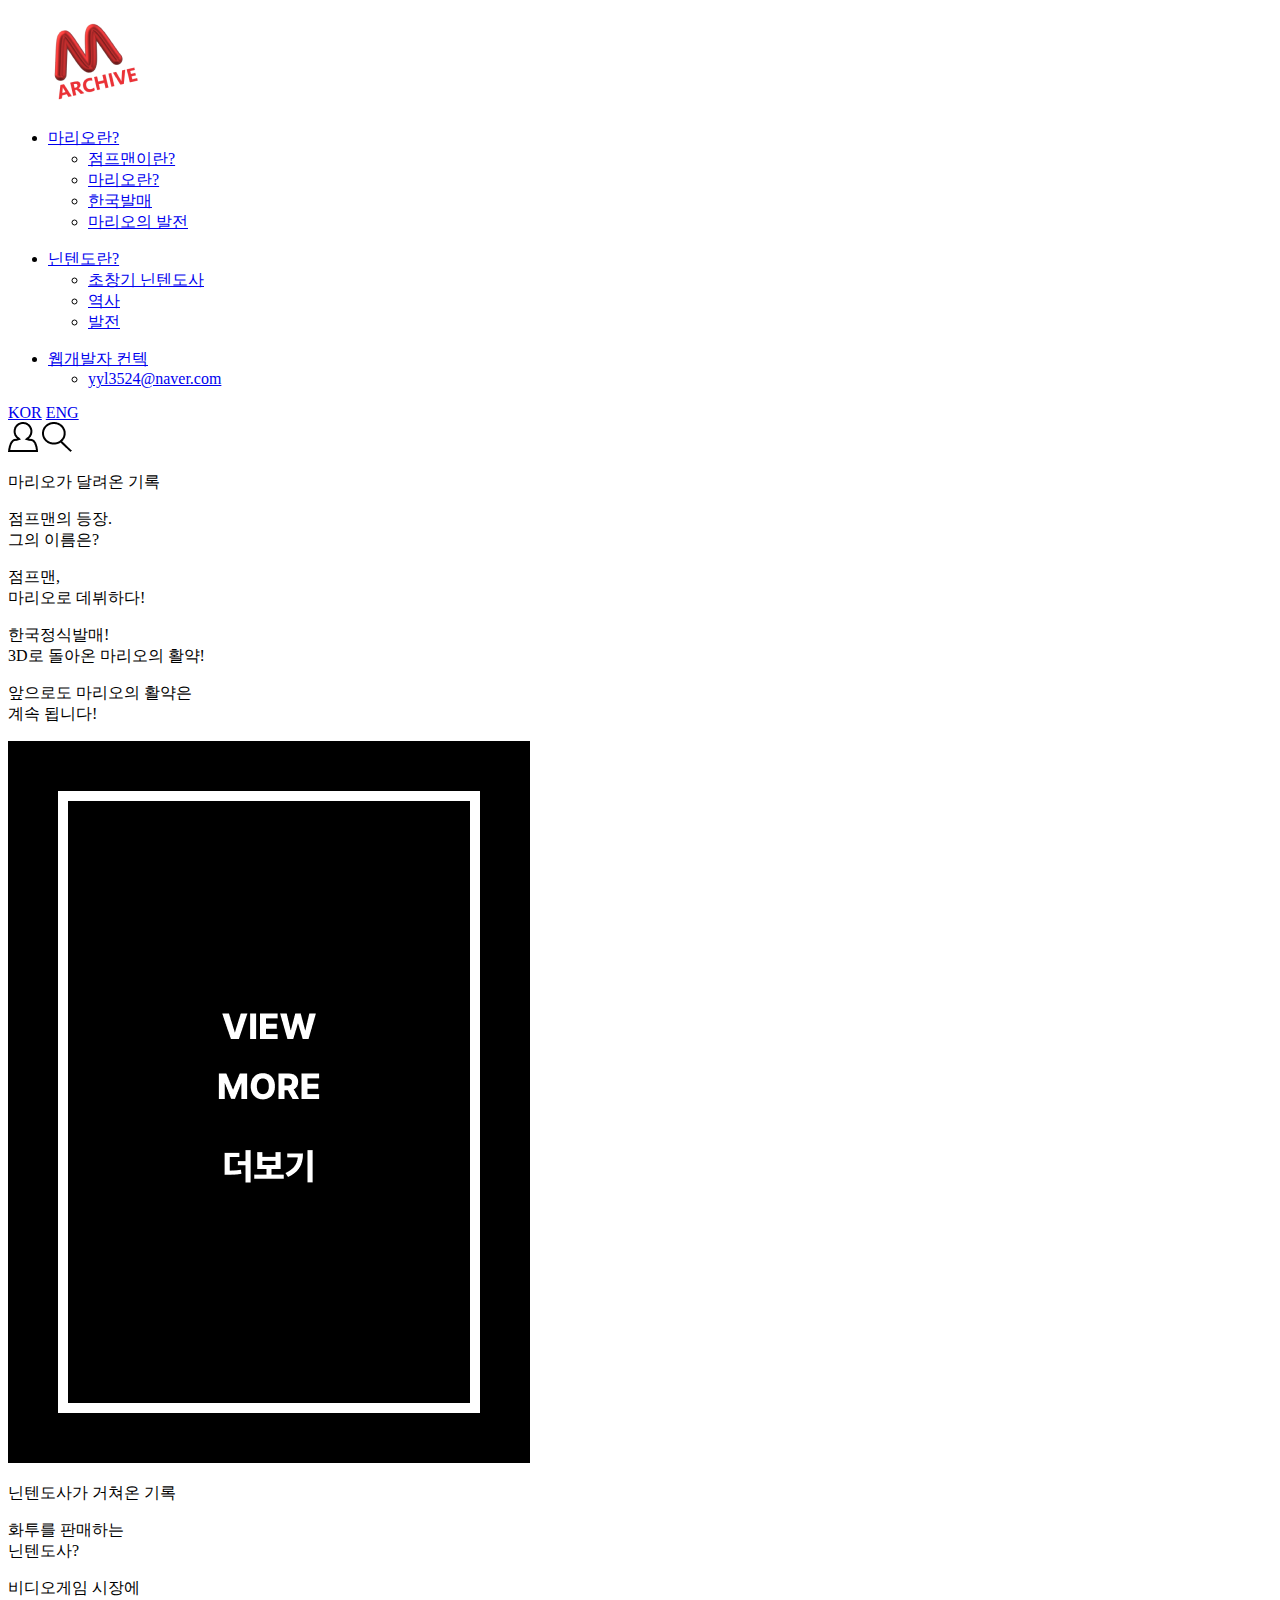
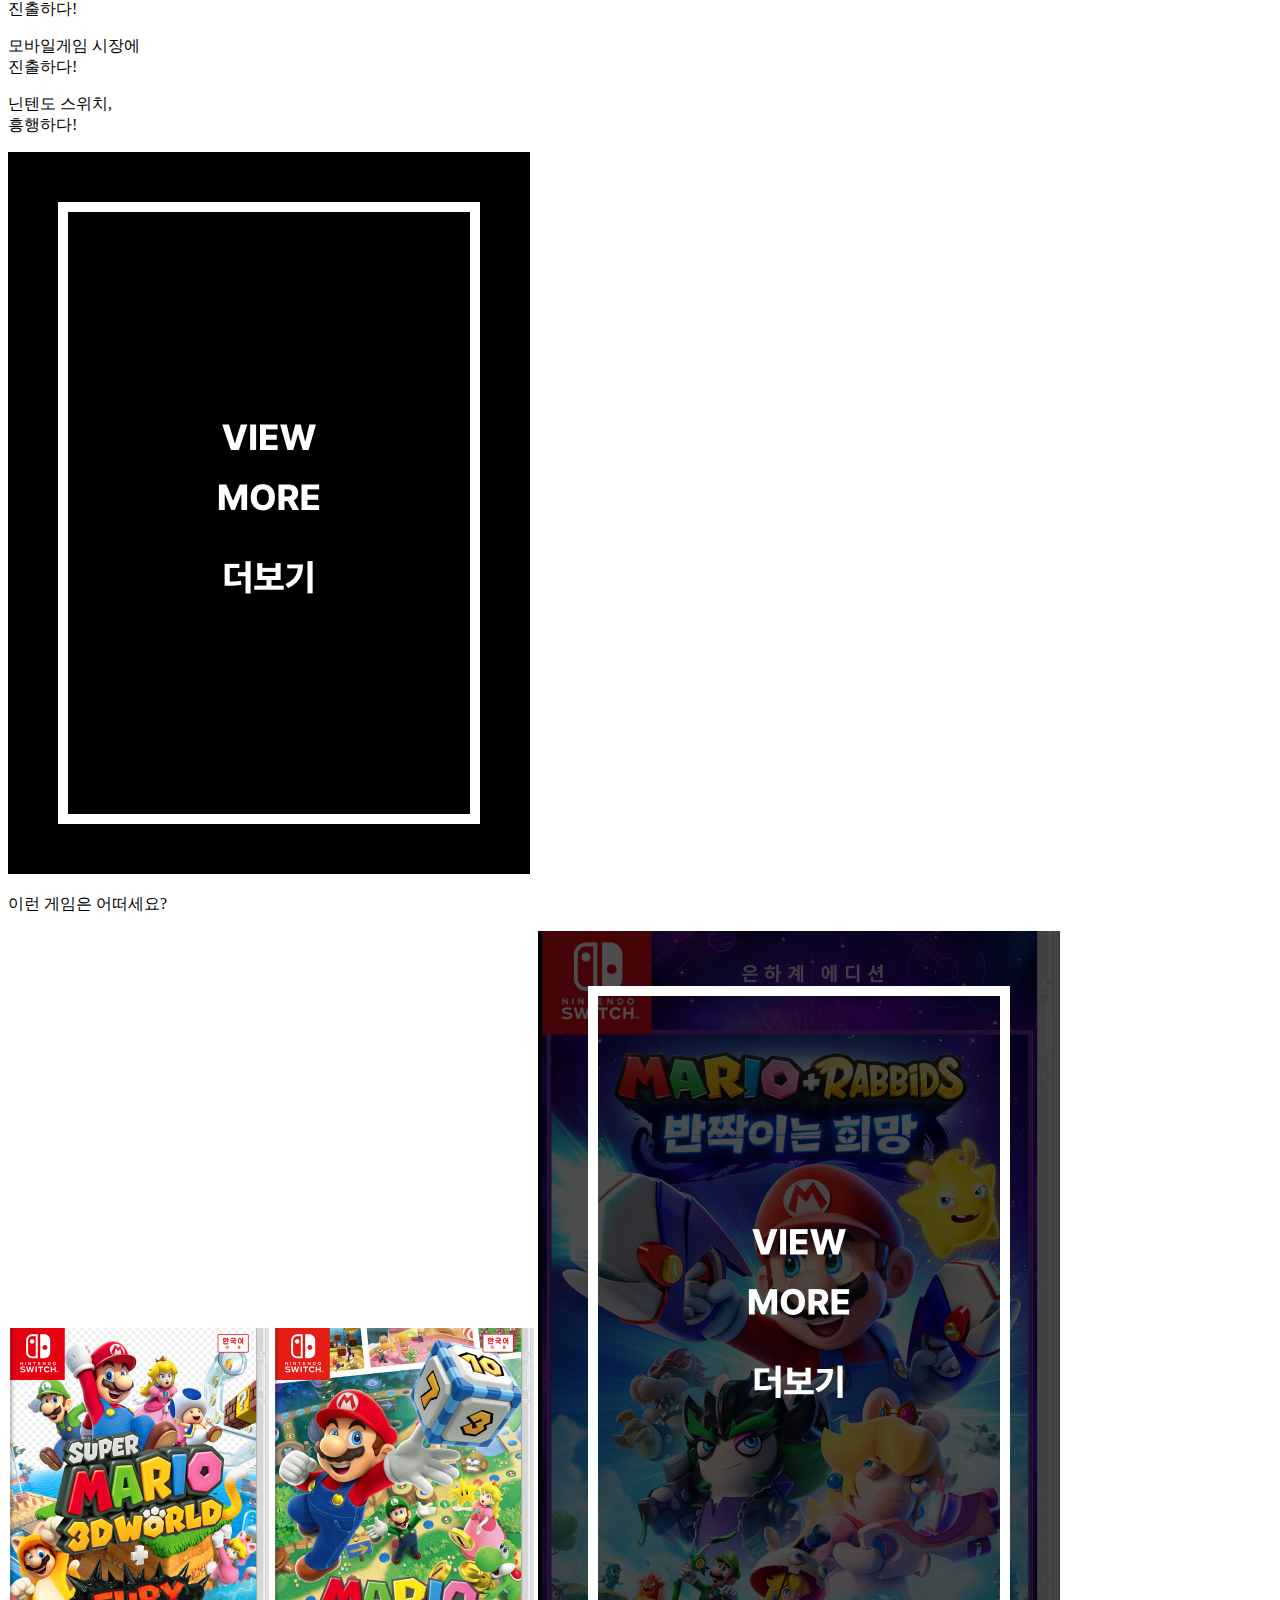
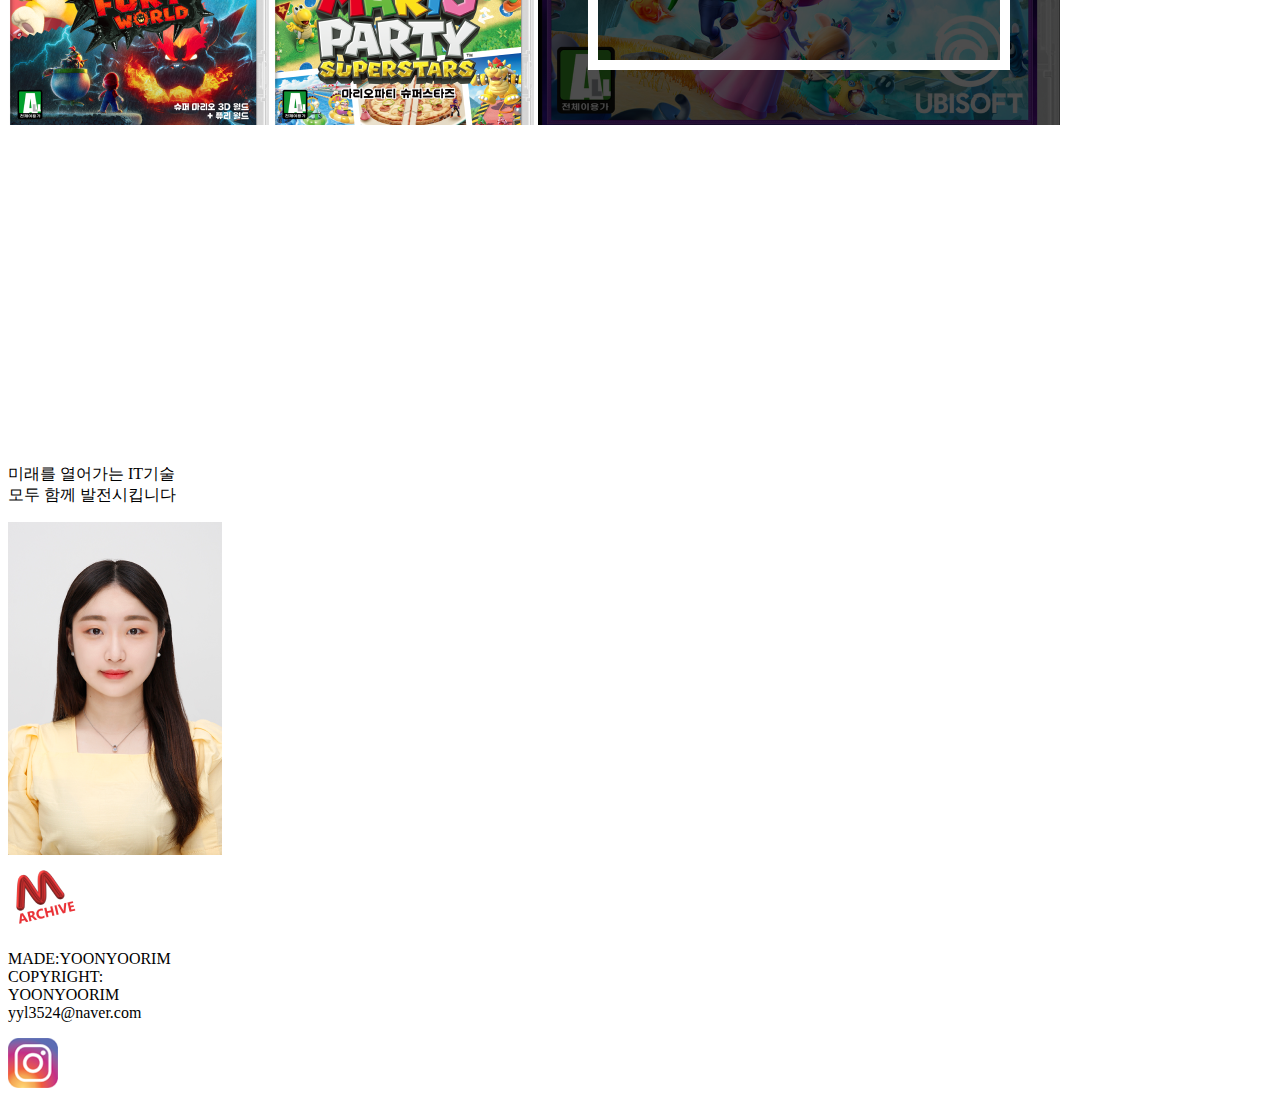
==== index.html @ 3357efb1 "Update index.html" ====
<!DOCTYPE html>
<html lang="en">
<head>
    <meta charset="UTF-8">
    <meta name="viewport" content="width=device-width, initial-scale=1.0">
    <title>M-Archive</title>
    <script src="https://code.jquery.com/jquery-3.4.1.js"></script>
    <script src="https://unpkg.com/swiper/swiper-bundle.min.js"></script>
    <link rel="stylesheet" href="/M-Archive/css/style.css">
        <script>
        $(document).ready(function() {
        // Swiper: Slider
            new Swiper('.swiper-container', {
                direction: 'horizontal',
                paginationClickable: true,
                autoplay: {
                        delay: 3000,
                        disableOnInteraction: false,
                    },
                autoHeight : true,
                slidesOffsetBefore : 50,
                slidesOffsetAfter : 50, 
                loopAdditionalSlides : 1,
                loopFillGroupWithBlank: true,
                duplicates: 'true',
                breakpoints: {
                    '@0.75': {
                        slidesPerView: 1,
                    },
                    '@1.00': {
                        slidesPerView: 5,
                        spaceBetween: 40,
                    },
                    '@1.50': {
                        slidesPerView: 5,
                        spaceBetween: 50,
                    },
                    });
            });
});
                // jQuery를 로드한 후에 noConflict() 메서드를 호출합니다.
    var jq = $.noConflict();

    // 이제 jQuery에 대해 jq 변수를 사용하여 접근할 수 있습니다.
    jq(document).ready(function(){
        jq("button").click(function(){
            jq("p").hide();
        });
    });
    </script>
</head>
<body>
    <header>
        <nav role = navigation>
            <a href="#">
                <div class = "nav_logo">
                    <img src="img/logo.png" alt="M-Archive logo">
                </div>
            </a>
            <div class = "nav_selection">
                <ul class = "main">
                    <li><a href="#"> 마리오란? </a>
                        <ul class = sub>
                                <li><a href="#">점프맨이란?</a></li>
                                <li><a href="#">마리오란?</a></li>
                                <li><a href="#">한국발매</a></li>
                                <li><a href="#">마리오의 발전</a></li>
                        </ul>
                    </li>
                </ul>
                <ul class = "main">
                    <li><a href="#"> 닌텐도란? </a>
                        <ul class = sub>
                                <li><a href="#">초창기 닌텐도사</a></li>
                                <li><a href="#">역사</a></li>
                                <li><a href="#">발전</a></li>
                        </ul>
                    </li>
                </ul>
                <ul class = "main">
                    <li><a href="#"> 웹개발자 컨텍 </a>
                        <ul class = sub>
                                <li><a href="#">yyl3524@naver.com</a></li>
                        </ul>
                    </li>
                </ul>
            </div>
            <div class = "right">
                <div class = language>
                    <a href="#">KOR</a>
                    <a href="#">ENG</a>
                </div>
                <img src="img/Union_1.png" alt="login">
                <img src="img/Union_2.png" alt="search">
            </div>
        </nav>
    </header>
    <section>
        <div class = "main_banner"></div>
        <p class = "title">마리오가 달려온 기록</p>
        <div class="container">   
            <!-- Slider main container -->
            <div class="swiper-container">
                <!-- Additional required wrapper -->
                <div class="swiper-wrapper">
                    <div class="swiper-slide">
                        <div class = "s1_1">
                            <p>점프맨의 등장.<br>그의 이름은?</p>
                        </div>
                    </div>
                    <div class="swiper-slide">
                        <div class = "s1_2">
                            <p>점프맨,<br>마리오로 데뷔하다!</p>
                        </div>
                    </div>
                    <div class="swiper-slide">
                        <div class = "s1_3">
                            <p>한국정식발매!<br>3D로 돌아온 마리오의 활약!</p>
                        </div>
                    </div>
                    <div class="swiper-slide">
                        <div class = "s1_4">
                            <p>앞으로도 마리오의 활약은<br>계속 됩니다!</p>
                        </div>
                    </div>
                    <div class="swiper-slide">
                        <img src="img/1_5.png" alt="view more">
                    </div>
                </div>
            </div>
        </div> 
        <p class = "title">닌텐도사가 거쳐온 기록</p>
        <div class="container">   
            <!-- Slider main container -->
            <div class="swiper-container">
                <!-- Additional required wrapper -->
                <div class="swiper-wrapper">
                    <div class="swiper-slide">
                        <div class = "s2_1">
                            <p>화투를 판매하는<br>닌텐도사?</p>
                        </div>
                    </div>
                    <div class="swiper-slide">
                        <div class = "s2_2">
                            <p>비디오게임 시장에<br>진출하다!</p>
                        </div>
                    </div>
                    <div class="swiper-slide">
                        <div class = "s2_3">
                            <p>모바일게임 시장에<br>진출하다!</p>
                        </div>
                    </div>
                    <div class="swiper-slide">
                        <div class = "s2_4">
                            <p>닌텐도 스위치,<br>흥행하다!</p>
                        </div>
                    </div>
                    <div class="swiper-slide">
                        <img src="img/1_5.png" alt="view more">
                    </div>
                </div>
            </div>
        </div>
        <p class = "title">이런 게임은 어떠세요?</p>
        <div class = "shop">
            <img src="img/3_1.png" alt="3_1">
            <img src="img/3_2.png" alt="3_2">
            <img src="img/3_3.png" alt="3_3">
        </div>   
        <div class = "video">
            <iframe width="560" height="315" src="https://www.youtube.com/embed/6fBk6458qW4?si=YkjDcKVNQhCdkU0E" title="YouTube video player" frameborder="0" allow="accelerometer; autoplay; clipboard-write; encrypted-media; gyroscope; picture-in-picture; web-share" allowfullscreen></iframe>        </div>  
    </section>
    <footer>
        <div class  = "introduce">
            <p>미래를 열어가는 IT기술<br>모두 함께 발전시킵니다</p>
            <img src="img/footer.png" alt="contect me!">
        </div>
        <div class = "copyright">
            <img class = logo_2 src="img/logo_2.png" alt="logo">
            <p>MADE:YOONYOORIM<br>COPYRIGHT:<br>YOONYOORIM<br>yyl3524@naver.com</p>
            <a href="https://www.instagram.com/m00nl1ght9126/"><img class = "insta" src="img/insta.png" alt="insta"></a>
        </div>
    </footer>
    <script src="https://code.jquery.com/jquery-3.4.1.js"></script>
    <script>
        $(document).ready(function() {
        // Swiper: Slider
            new Swiper('.swiper-container', {
                direction: 'horizontal',
                paginationClickable: true,
                autoplay: {
                        delay: 3000,
                        disableOnInteraction: false,
                    },
                autoHeight : true,
                slidesOffsetBefore : 50,
                slidesOffsetAfter : 50, 
                loopAdditionalSlides : 1,
                loopFillGroupWithBlank: true,
                duplicates: 'true',
                breakpoints: {
                    '@0.75': {
                        slidesPerView: 1,
                    },
                    '@1.00': {
                        slidesPerView: 5,
                        spaceBetween: 40,
                    },
                    '@1.50': {
                        slidesPerView: 5,
                        spaceBetween: 50,
                    },
                    });
                });
            // jQuery를 로드한 후에 noConflict() 메서드를 호출합니다.
    var jq = $.noConflict();

    // 이제 jQuery에 대해 jq 변수를 사용하여 접근할 수 있습니다.
    jq(document).ready(function(){
        jq("button").click(function(){
            jq("p").hide();
        });
    });

    </script>
</body>
</html>
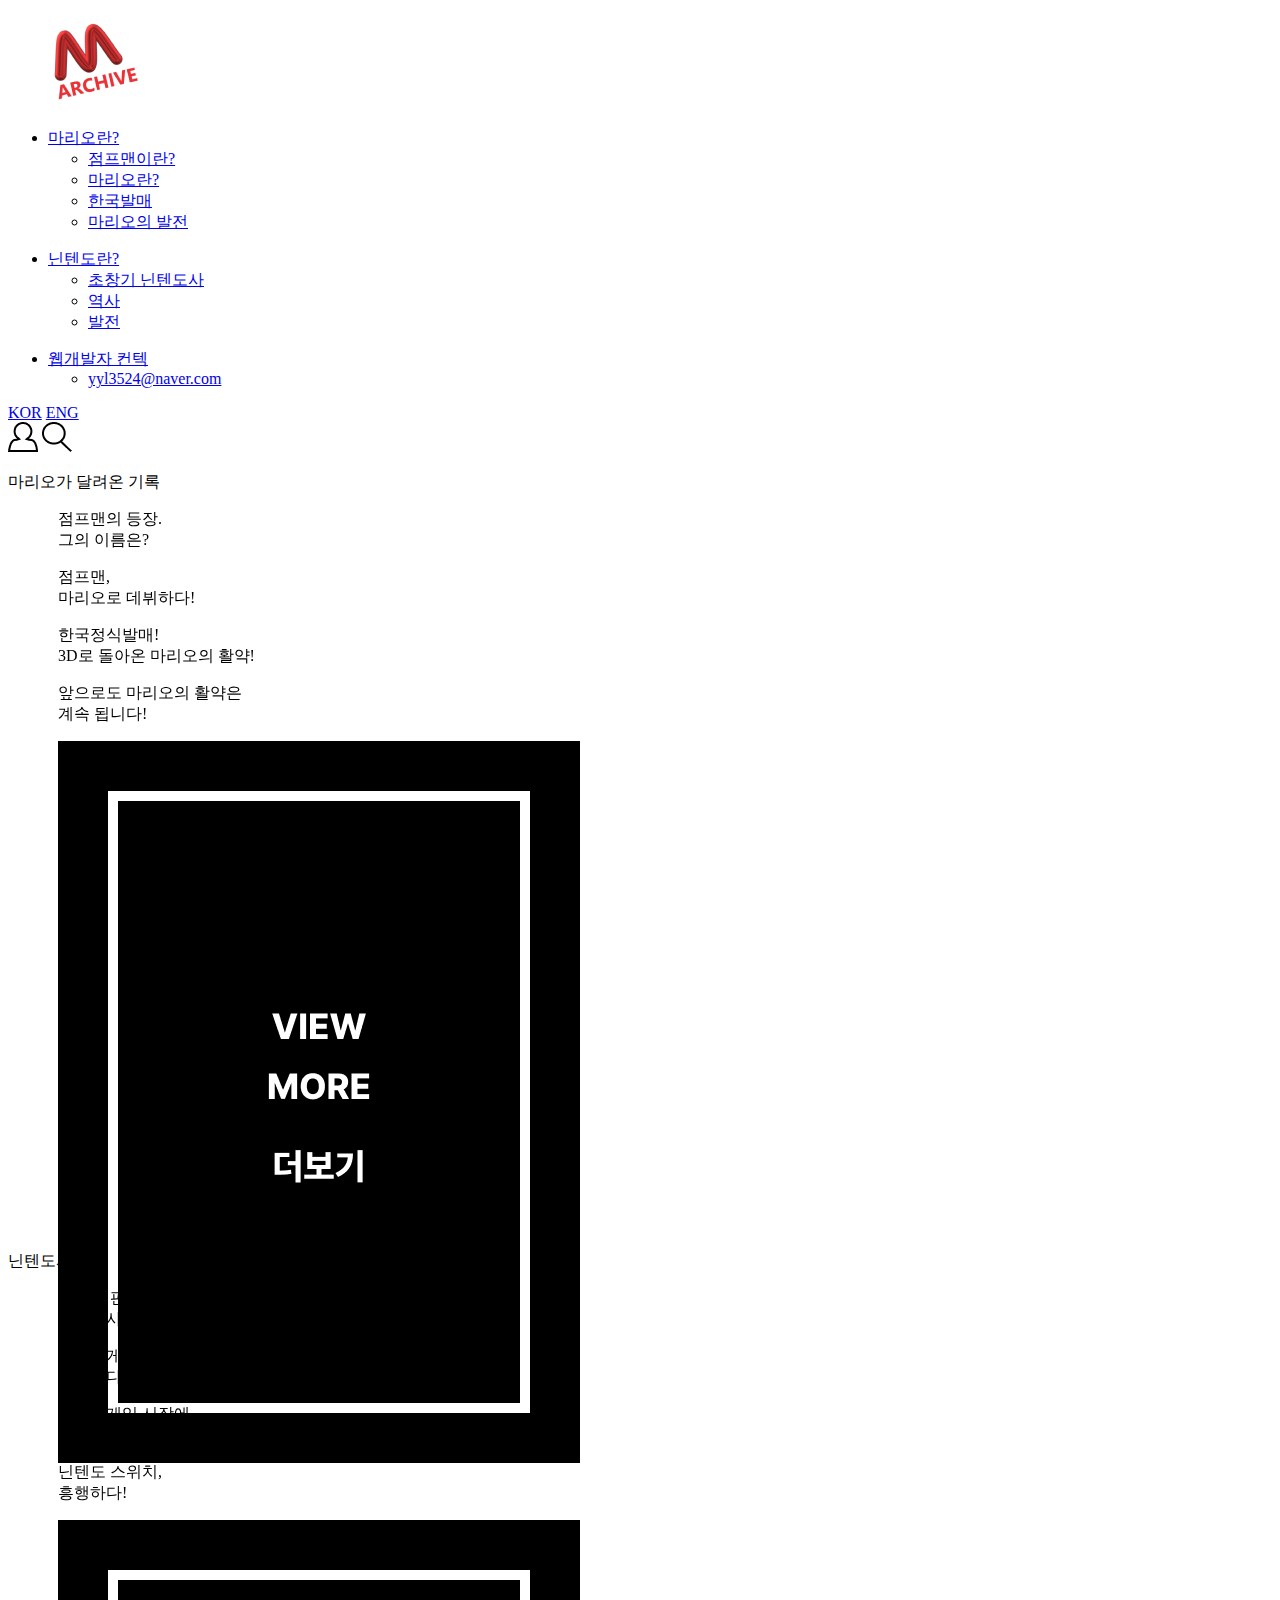
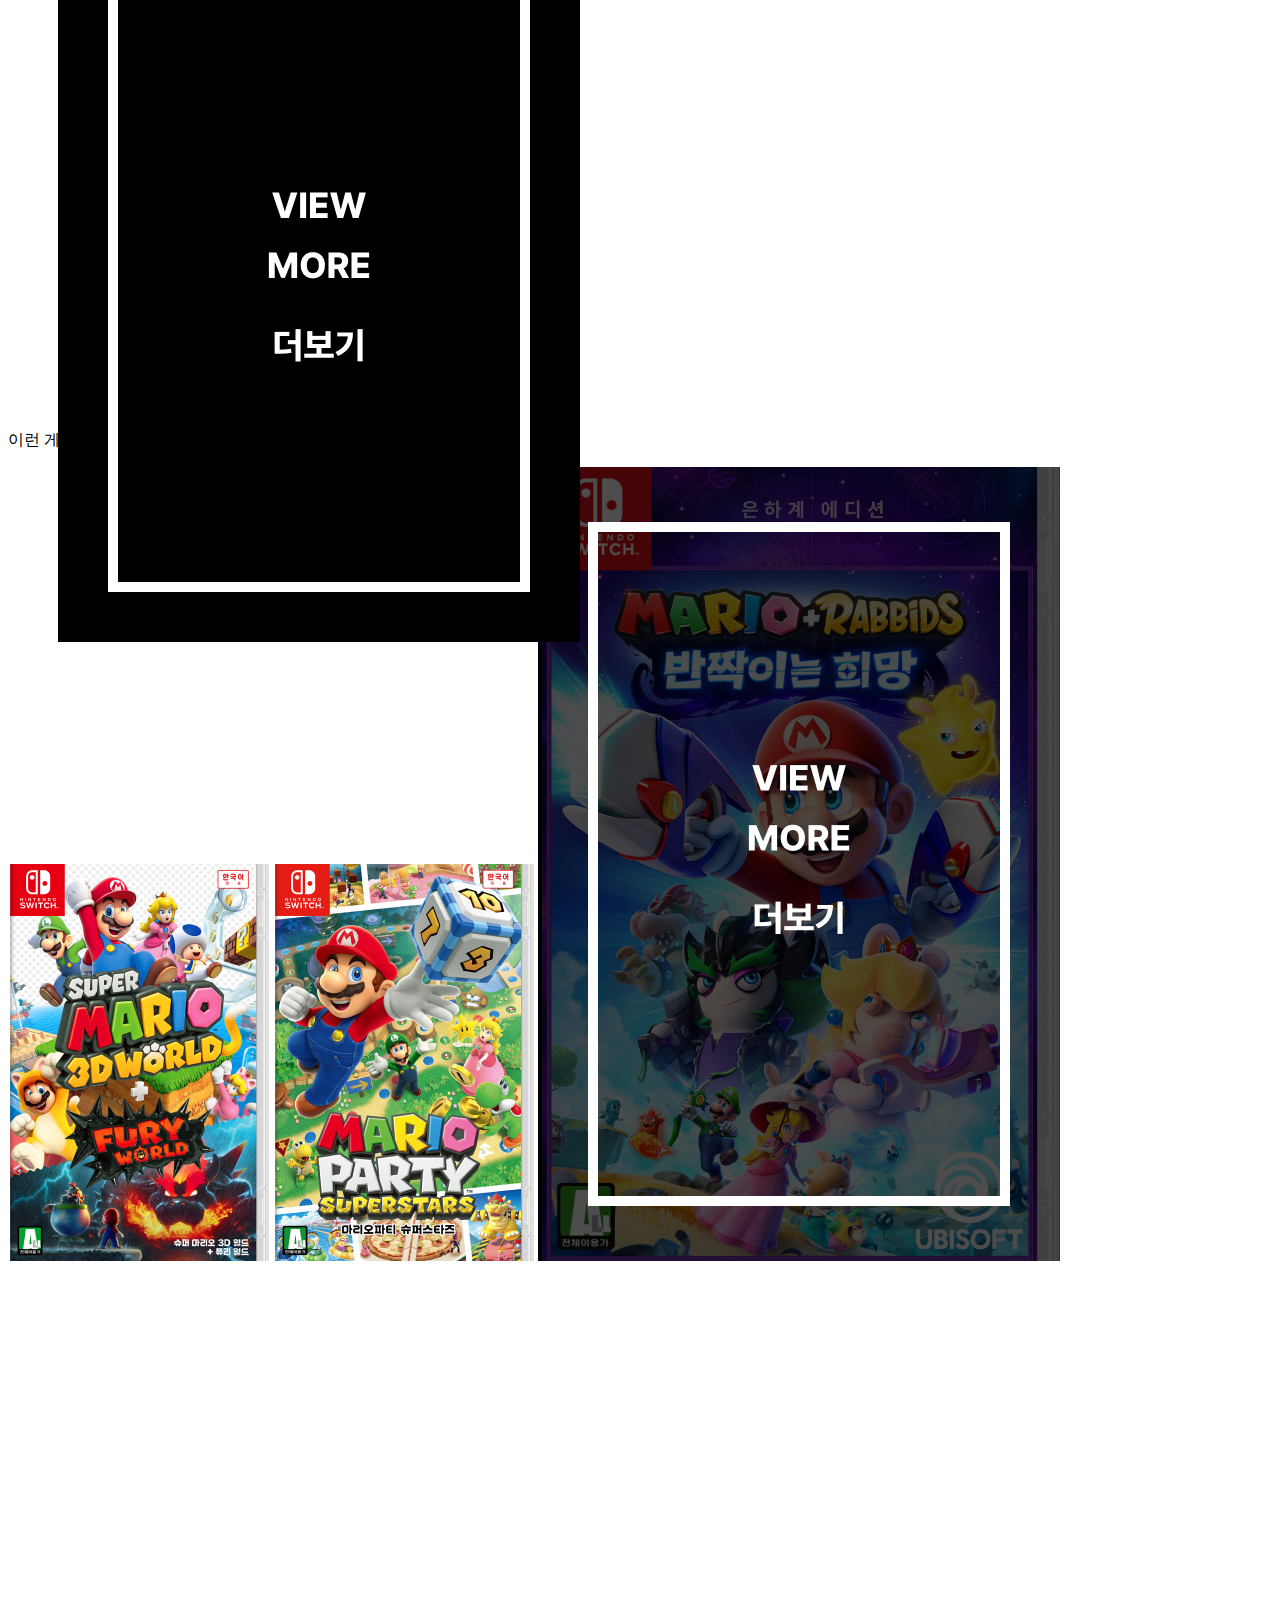
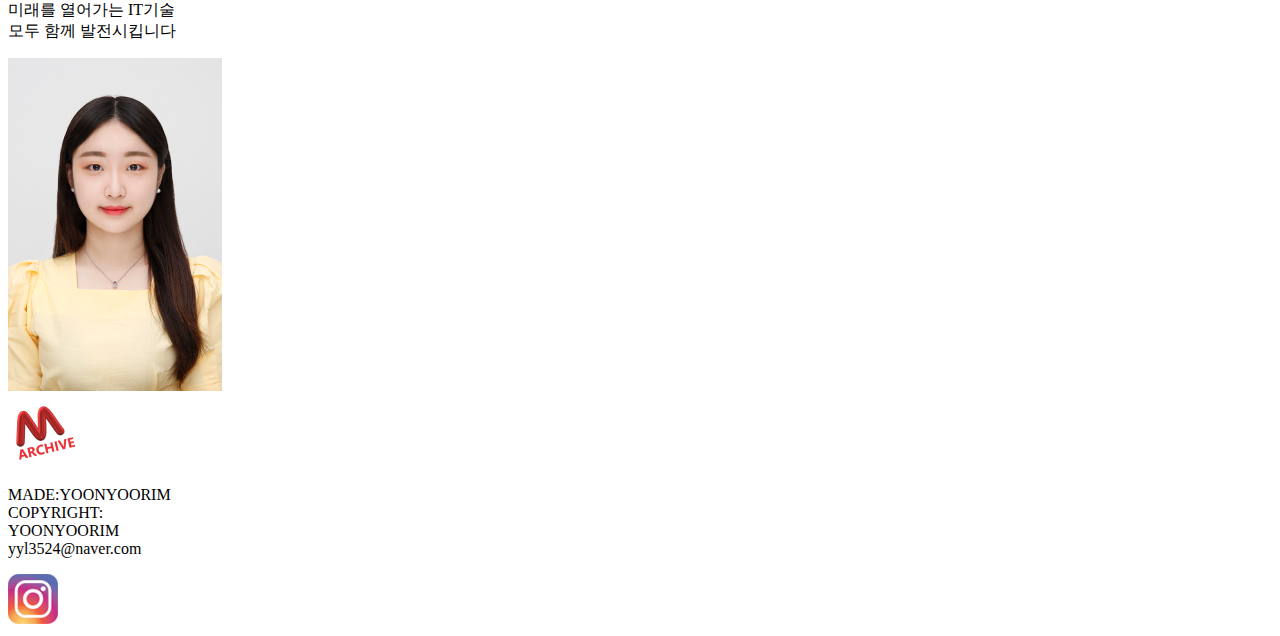
==== commit d93ade37: "Update index.html" ====
--- a/index.html
+++ b/index.html
@@ -35,7 +35,7 @@
                         slidesPerView: 5,
                         spaceBetween: 50,
                     },
-                    });
+                }
             });
 });
                 // jQuery를 로드한 후에 noConflict() 메서드를 호출합니다.
@@ -210,8 +210,9 @@
                         slidesPerView: 5,
                         spaceBetween: 50,
                     },
-                    });
-                });
+                }
+            });
+});
             // jQuery를 로드한 후에 noConflict() 메서드를 호출합니다.
     var jq = $.noConflict();
 
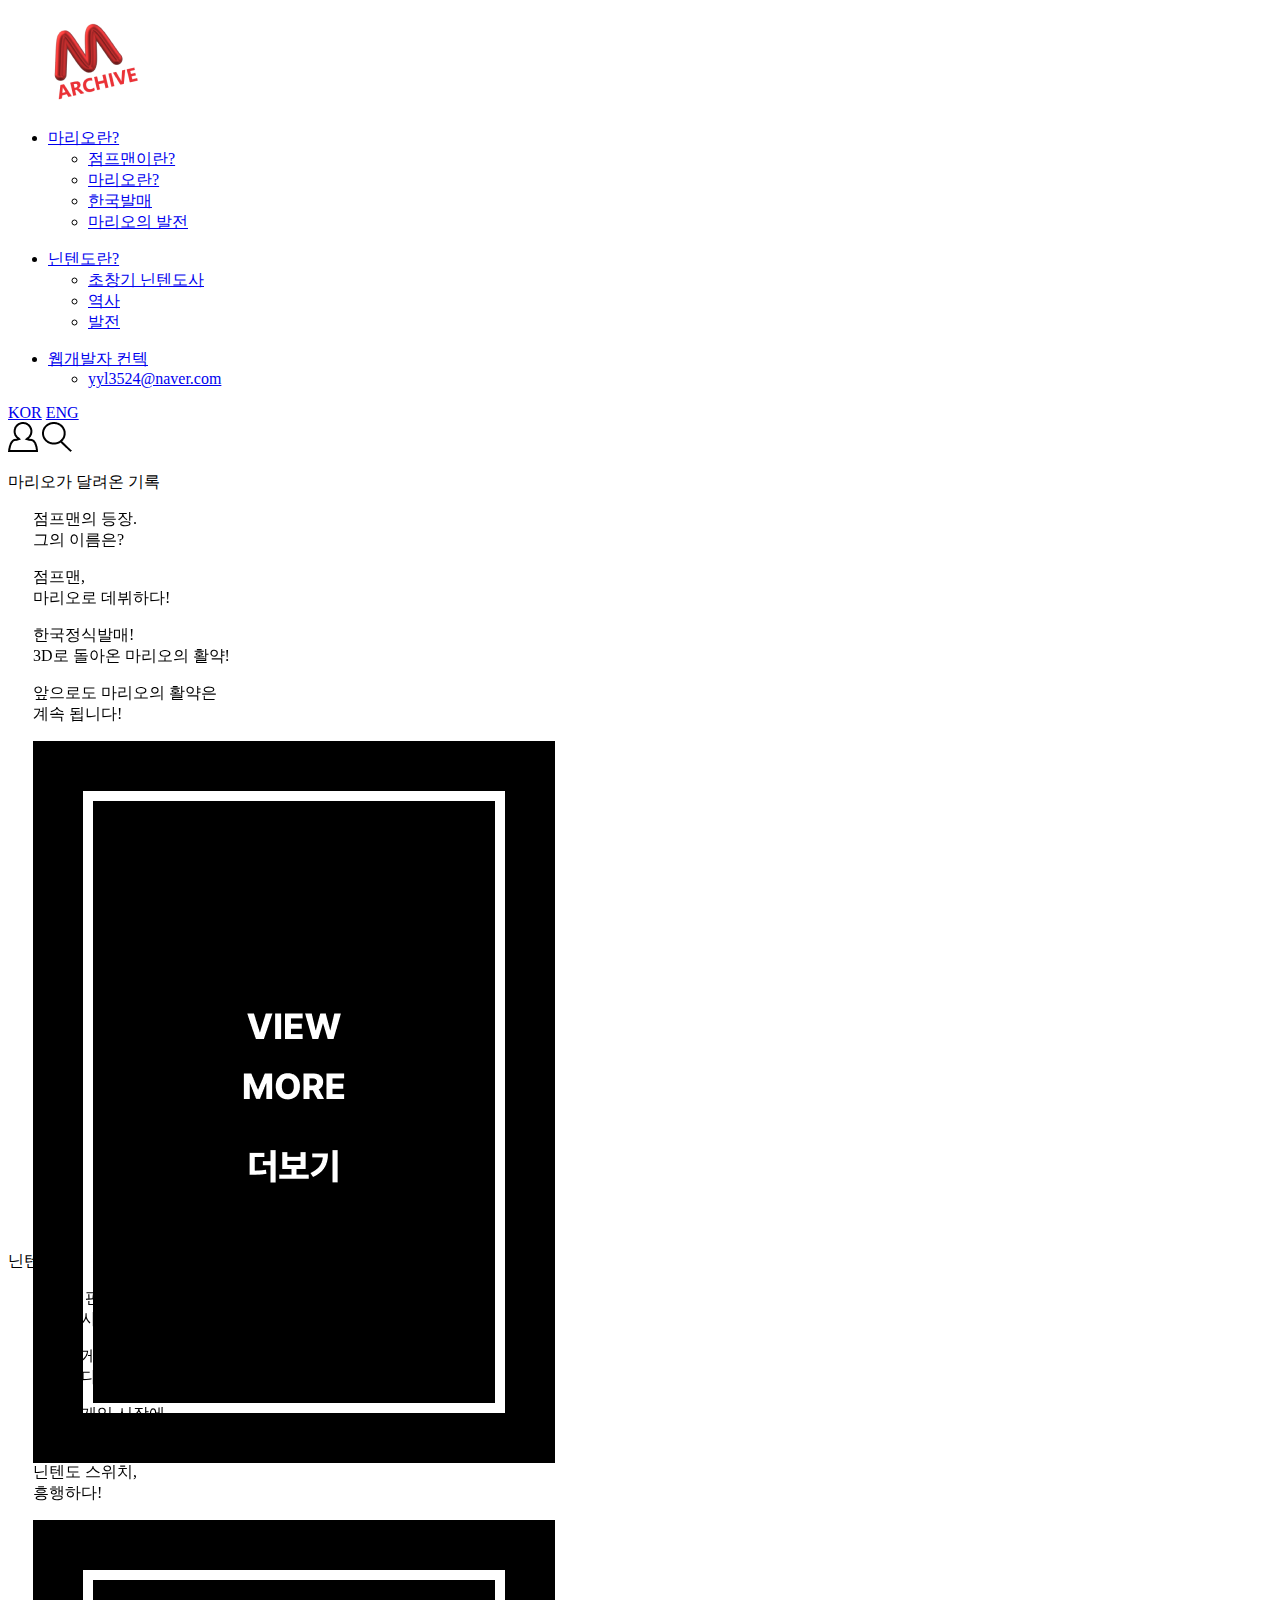
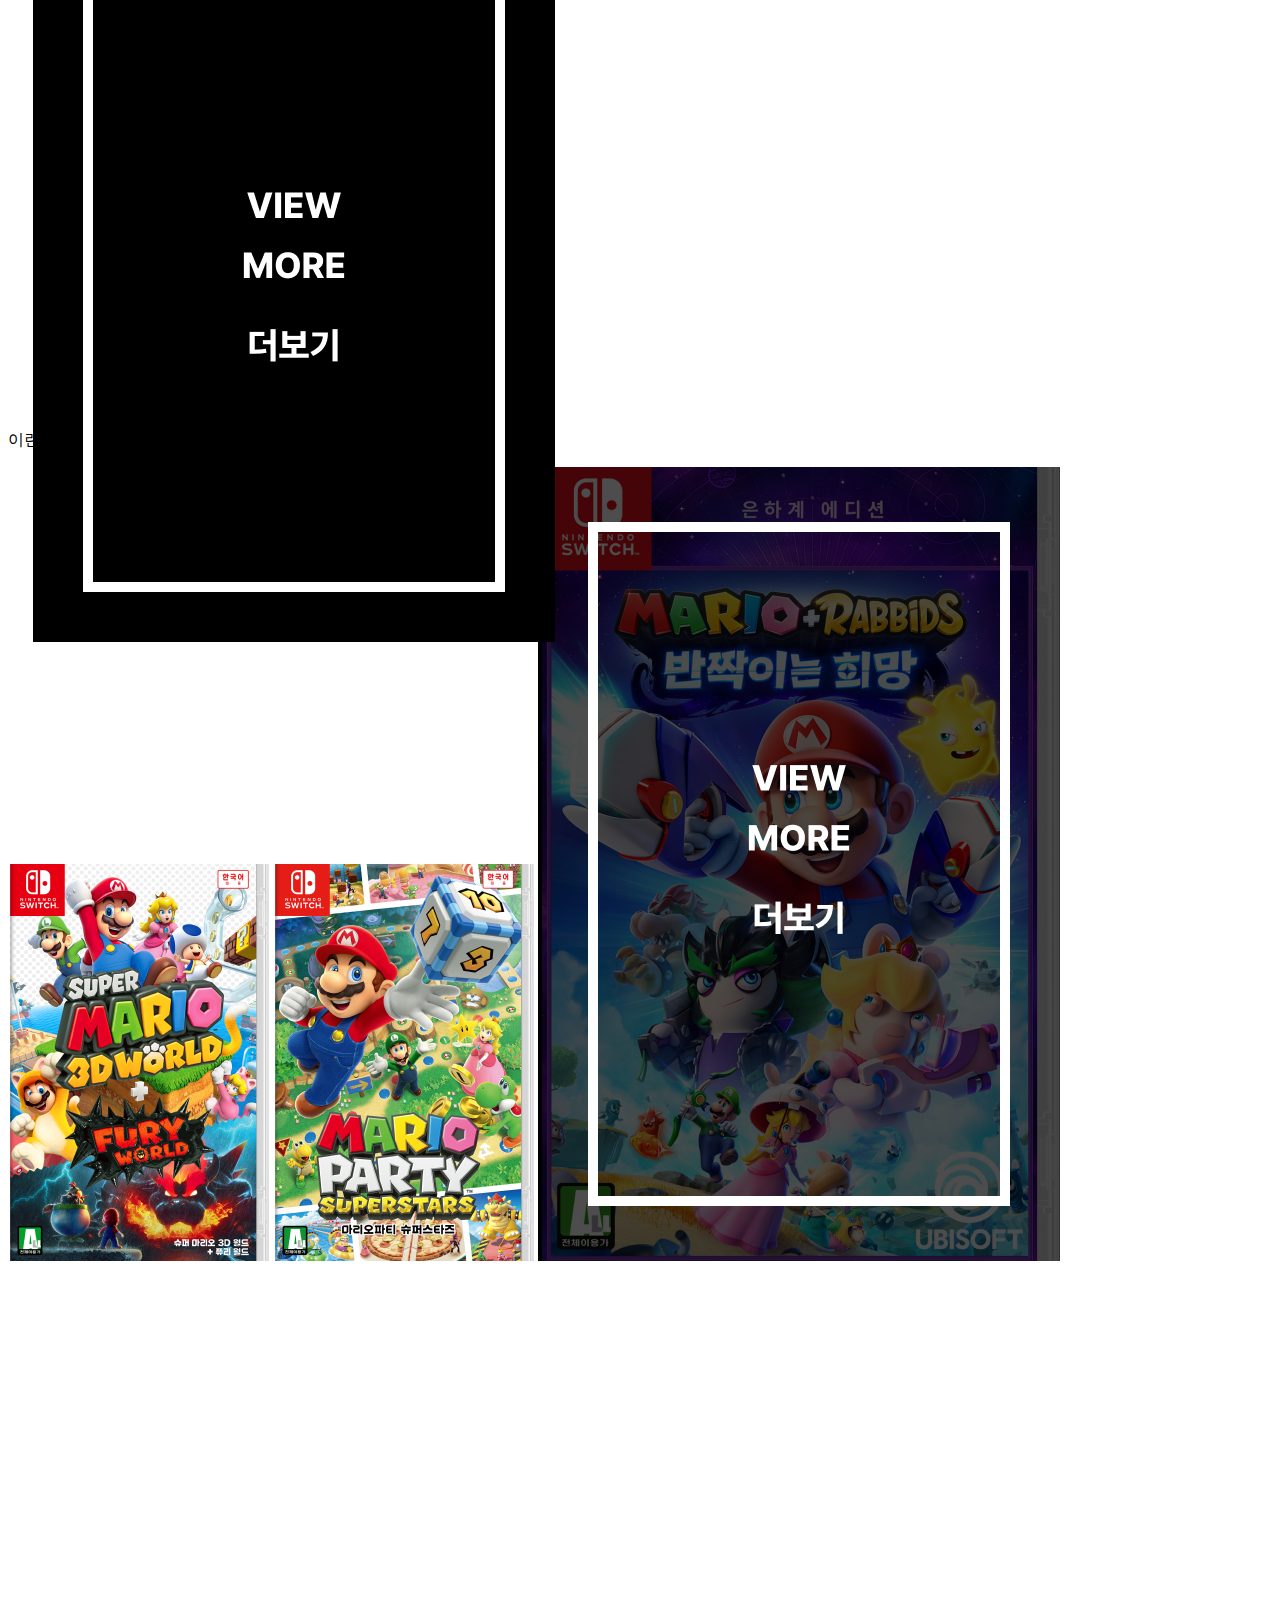
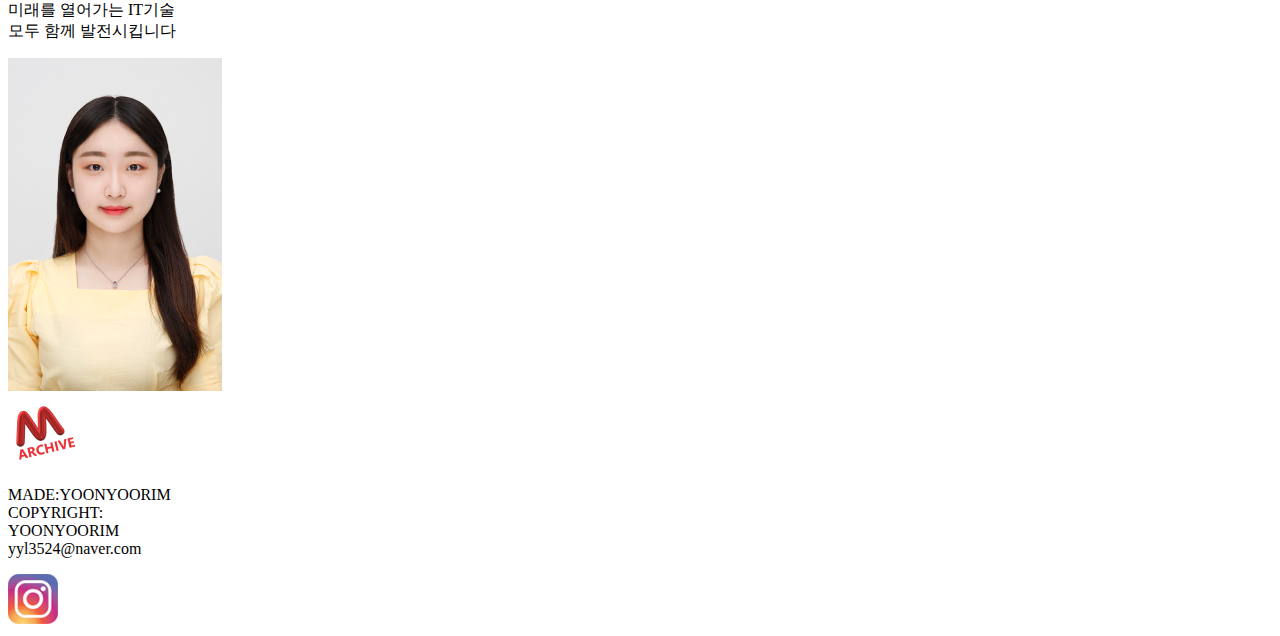
==== commit 51f9c4ac: "Update index.html" ====
--- a/index.html
+++ b/index.html
@@ -9,34 +9,43 @@
     <link rel="stylesheet" href="/M-Archive/css/style.css">
         <script>
         $(document).ready(function() {
-        // Swiper: Slider
+            if (window.matchMedia("(min-width: 768px)").matches) {
+            // 화면 크기가 768px 이상인 경우 Swiper 초기화
             new Swiper('.swiper-container', {
-                direction: 'horizontal',
-                paginationClickable: true,
-                autoplay: {
-                        delay: 3000,
-                        disableOnInteraction: false,
-                    },
-                autoHeight : true,
-                slidesOffsetBefore : 50,
-                slidesOffsetAfter : 50, 
-                loopAdditionalSlides : 1,
-                loopFillGroupWithBlank: true,
-                duplicates: 'true',
                 breakpoints: {
-                    '@0.75': {
-                        slidesPerView: 1,
-                    },
-                    '@1.00': {
+                    '@0.768': {
                         slidesPerView: 5,
-                        spaceBetween: 40,
+                        slidesOffsetBefore : 25,
+                        slidesOffsetAfter : 25, 
+                        pagenationClickable: true,
+                        autoHeight : true,
+                        loopAdditionalSlides : 1,
+                        loopFillGroupWithBlank: true,
+                        duplicates: 'true',
+                        direction: 'horizontal',
+                        autoplay: {
+                                delay: 3000,
+                                disableOnInteraction: false,
+                            },       
                     },
                     '@1.50': {
                         slidesPerView: 5,
-                        spaceBetween: 50,
+                        slidesOffsetBefore : 50,
+                        slidesOffsetAfter : 50, 
+                        pagenationClickable: true,
+                        autoHeight : true,
+                        loopAdditionalSlides : 1,
+                        loopFillGroupWithBlank: true,
+                        duplicates: 'true',
+                        direction: 'horizontal',
+                        autoplay: {
+                                delay: 3000,
+                                disableOnInteraction: false,
+                            },
                     },
                 }
             });
+            }
 });
                 // jQuery를 로드한 후에 noConflict() 메서드를 호출합니다.
     var jq = $.noConflict();
@@ -181,48 +190,5 @@
             <a href="https://www.instagram.com/m00nl1ght9126/"><img class = "insta" src="img/insta.png" alt="insta"></a>
         </div>
     </footer>
-    <script src="https://code.jquery.com/jquery-3.4.1.js"></script>
-    <script>
-        $(document).ready(function() {
-        // Swiper: Slider
-            new Swiper('.swiper-container', {
-                direction: 'horizontal',
-                paginationClickable: true,
-                autoplay: {
-                        delay: 3000,
-                        disableOnInteraction: false,
-                    },
-                autoHeight : true,
-                slidesOffsetBefore : 50,
-                slidesOffsetAfter : 50, 
-                loopAdditionalSlides : 1,
-                loopFillGroupWithBlank: true,
-                duplicates: 'true',
-                breakpoints: {
-                    '@0.75': {
-                        slidesPerView: 1,
-                    },
-                    '@1.00': {
-                        slidesPerView: 5,
-                        spaceBetween: 40,
-                    },
-                    '@1.50': {
-                        slidesPerView: 5,
-                        spaceBetween: 50,
-                    },
-                }
-            });
-});
-            // jQuery를 로드한 후에 noConflict() 메서드를 호출합니다.
-    var jq = $.noConflict();
-
-    // 이제 jQuery에 대해 jq 변수를 사용하여 접근할 수 있습니다.
-    jq(document).ready(function(){
-        jq("button").click(function(){
-            jq("p").hide();
-        });
-    });
-
-    </script>
 </body>
 </html>
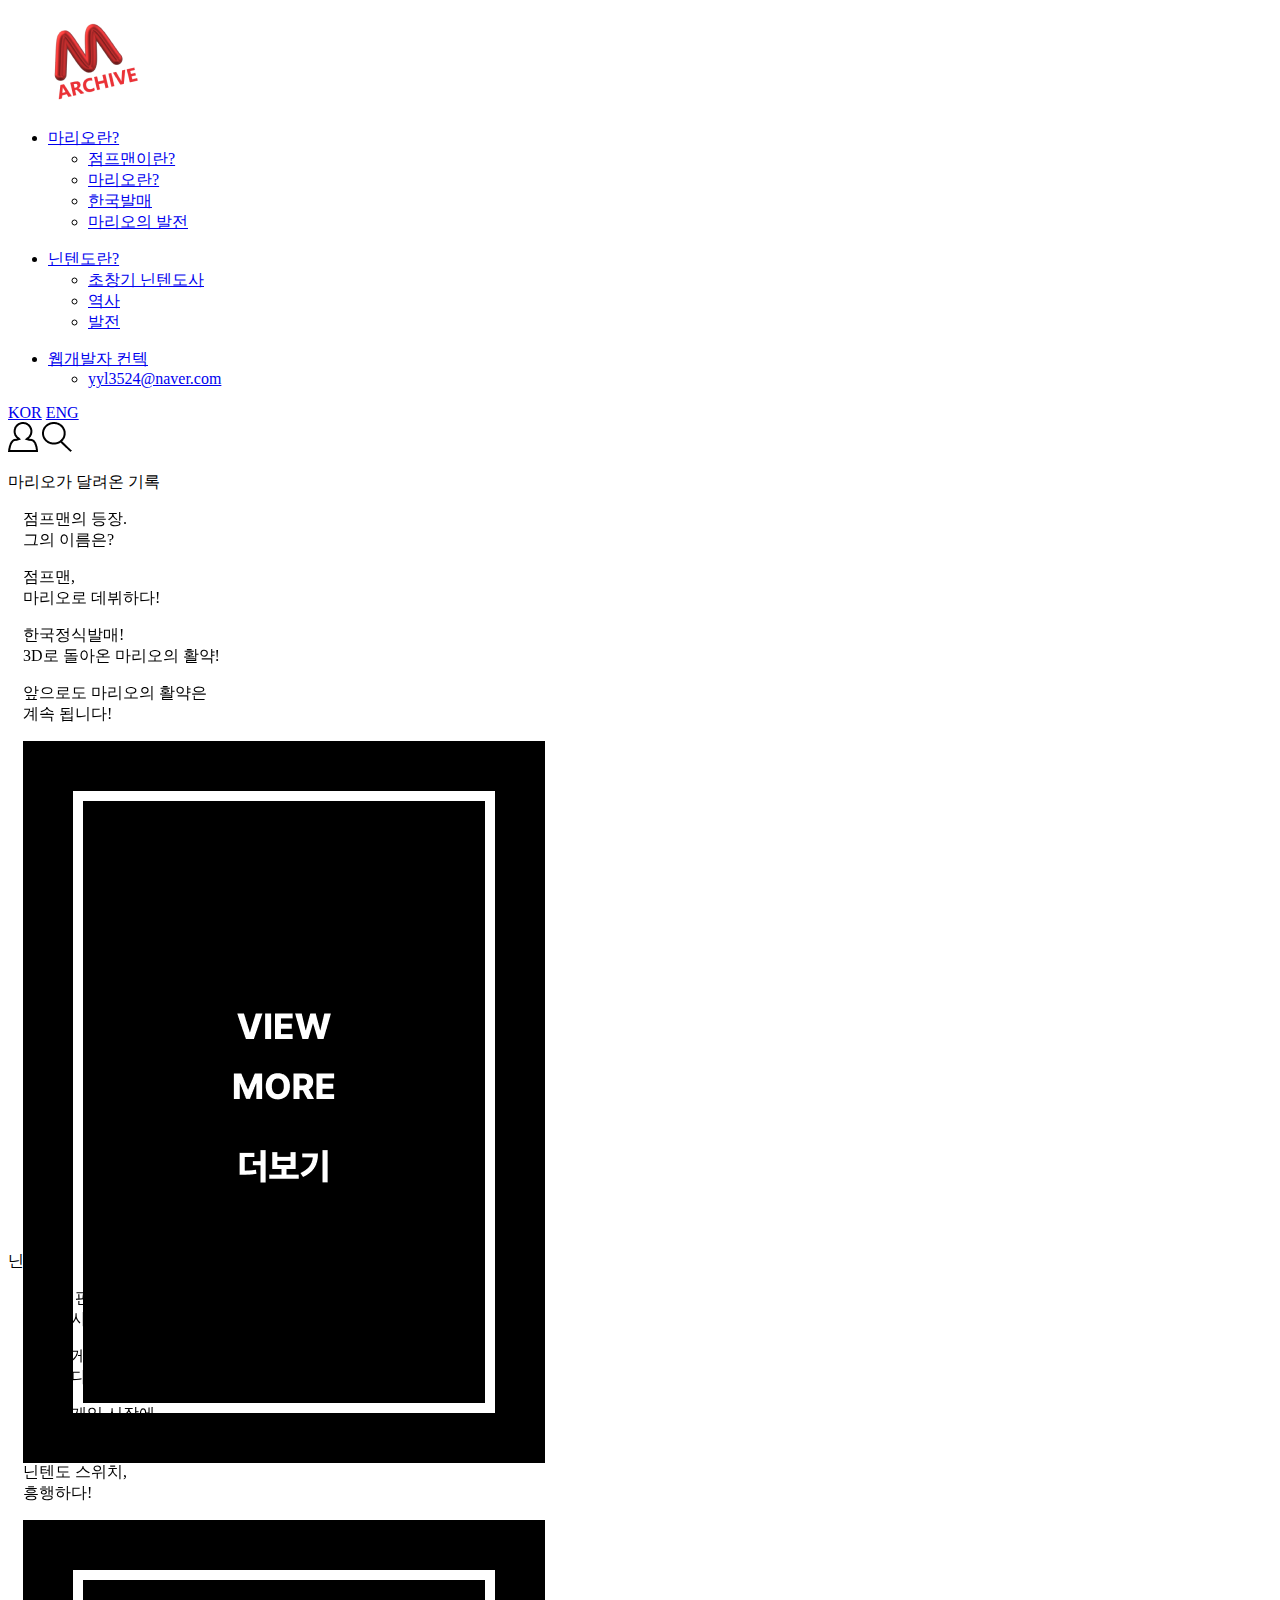
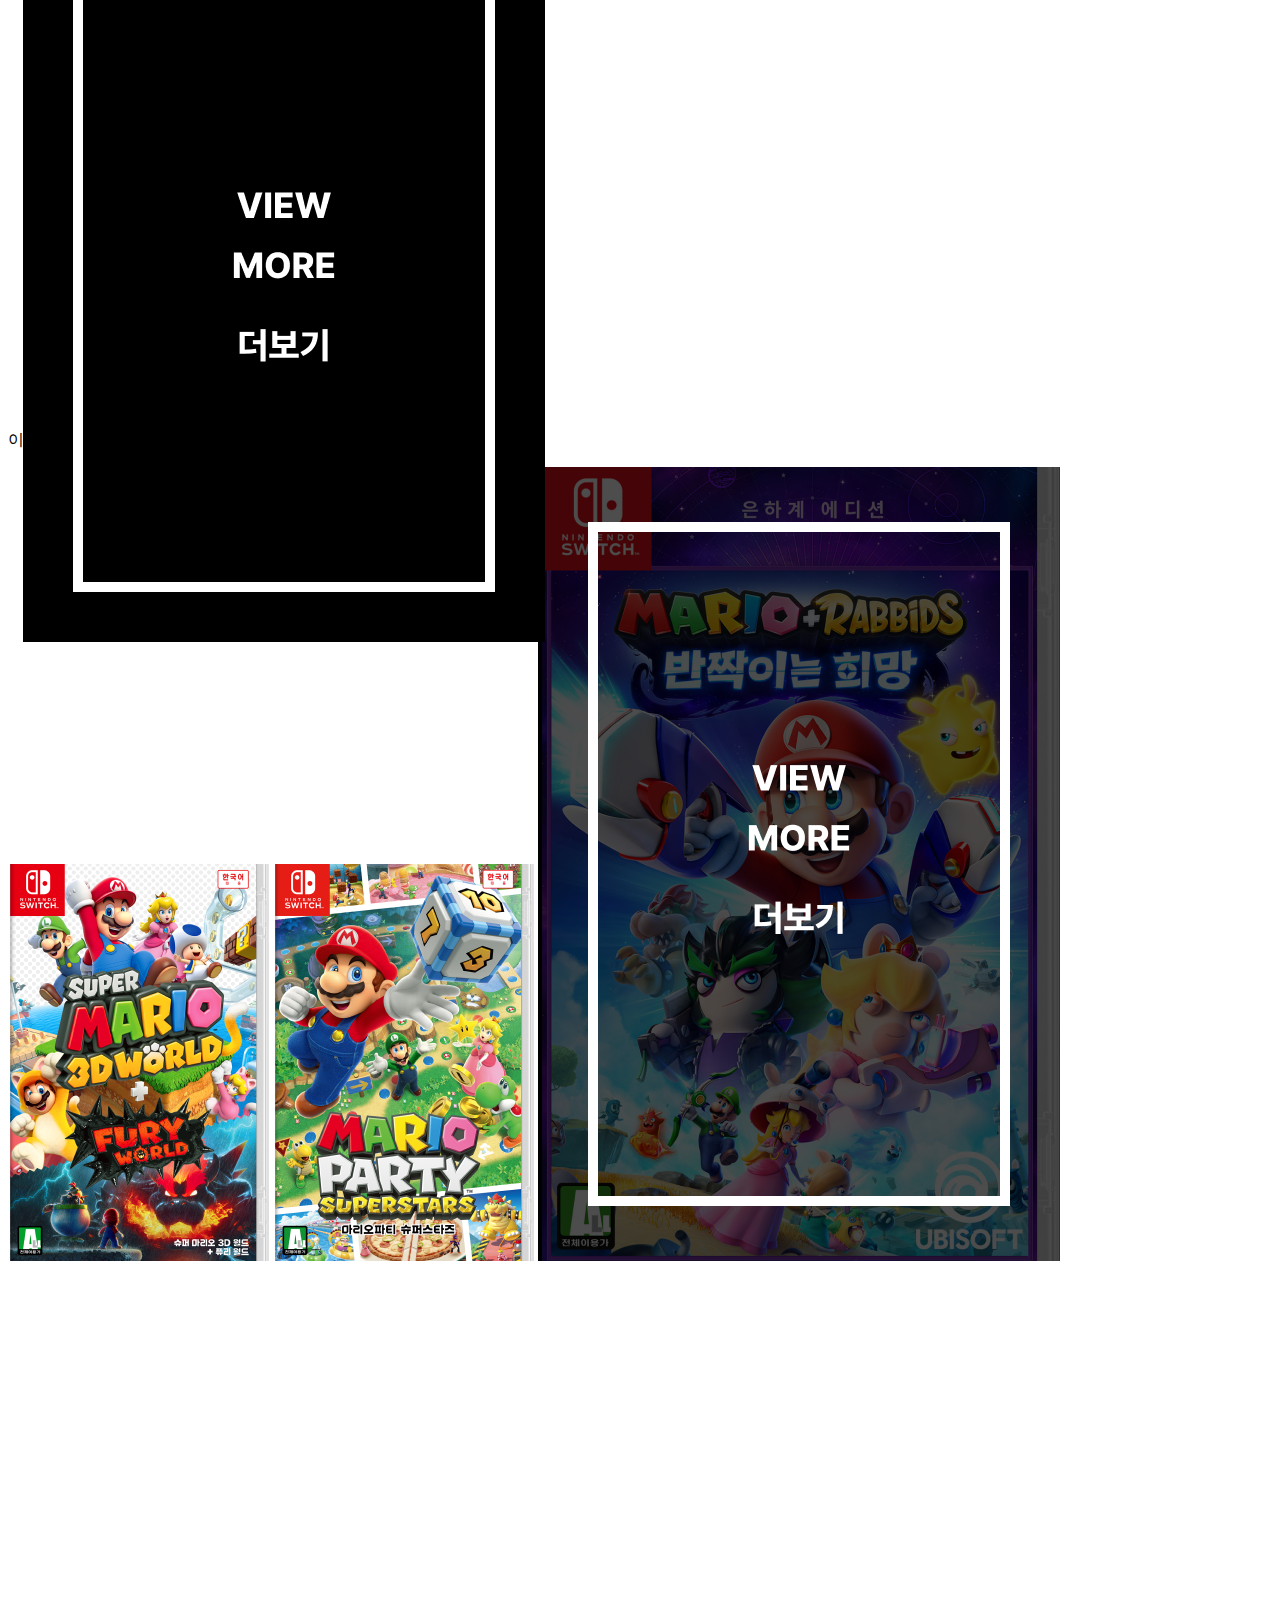
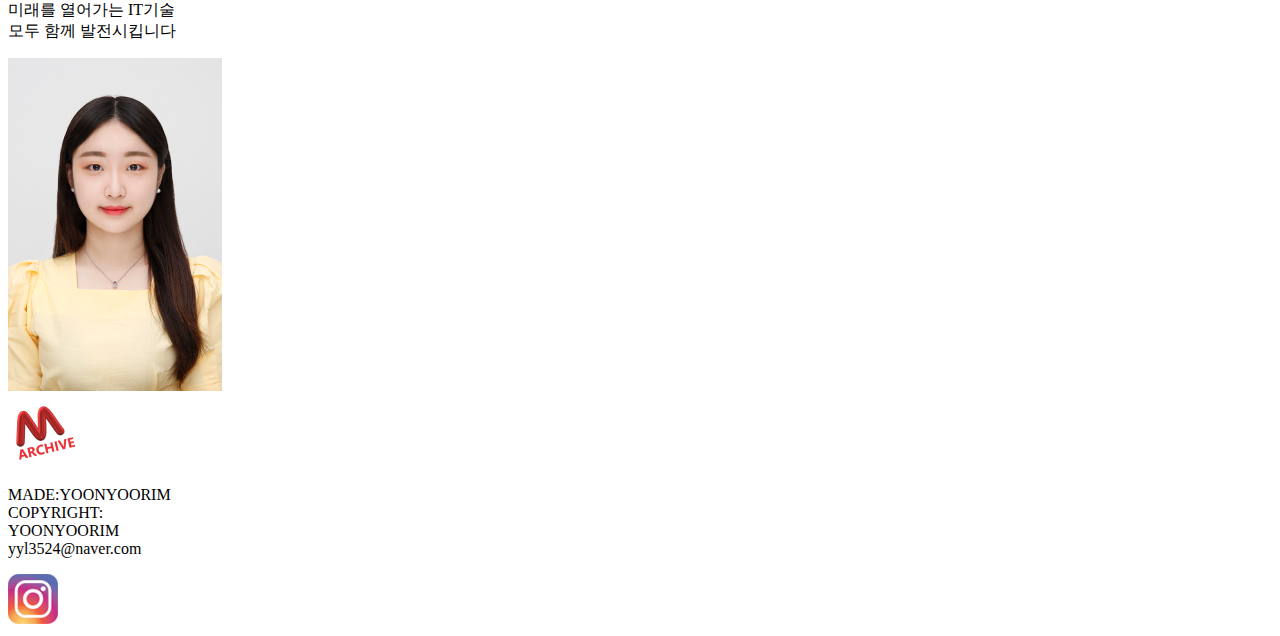
==== commit 74f7afb1: "Update index.html" ====
--- a/index.html
+++ b/index.html
@@ -13,15 +13,15 @@
             // 화면 크기가 768px 이상인 경우 Swiper 초기화
             new Swiper('.swiper-container', {
                 breakpoints: {
-                    '@0.768': {
+                    '@0.767': {
                         slidesPerView: 5,
-                        slidesOffsetBefore : 25,
-                        slidesOffsetAfter : 25, 
+                        slidesOffsetBefore : 15,
+                        slidesOffsetAfter : 15, 
                         pagenationClickable: true,
                         autoHeight : true,
                         loopAdditionalSlides : 1,
                         loopFillGroupWithBlank: true,
-                        duplicates: 'true',
+                        duplicates: true,
                         direction: 'horizontal',
                         autoplay: {
                                 delay: 3000,
@@ -36,7 +36,7 @@
                         autoHeight : true,
                         loopAdditionalSlides : 1,
                         loopFillGroupWithBlank: true,
-                        duplicates: 'true',
+                        duplicates: true,
                         direction: 'horizontal',
                         autoplay: {
                                 delay: 3000,
